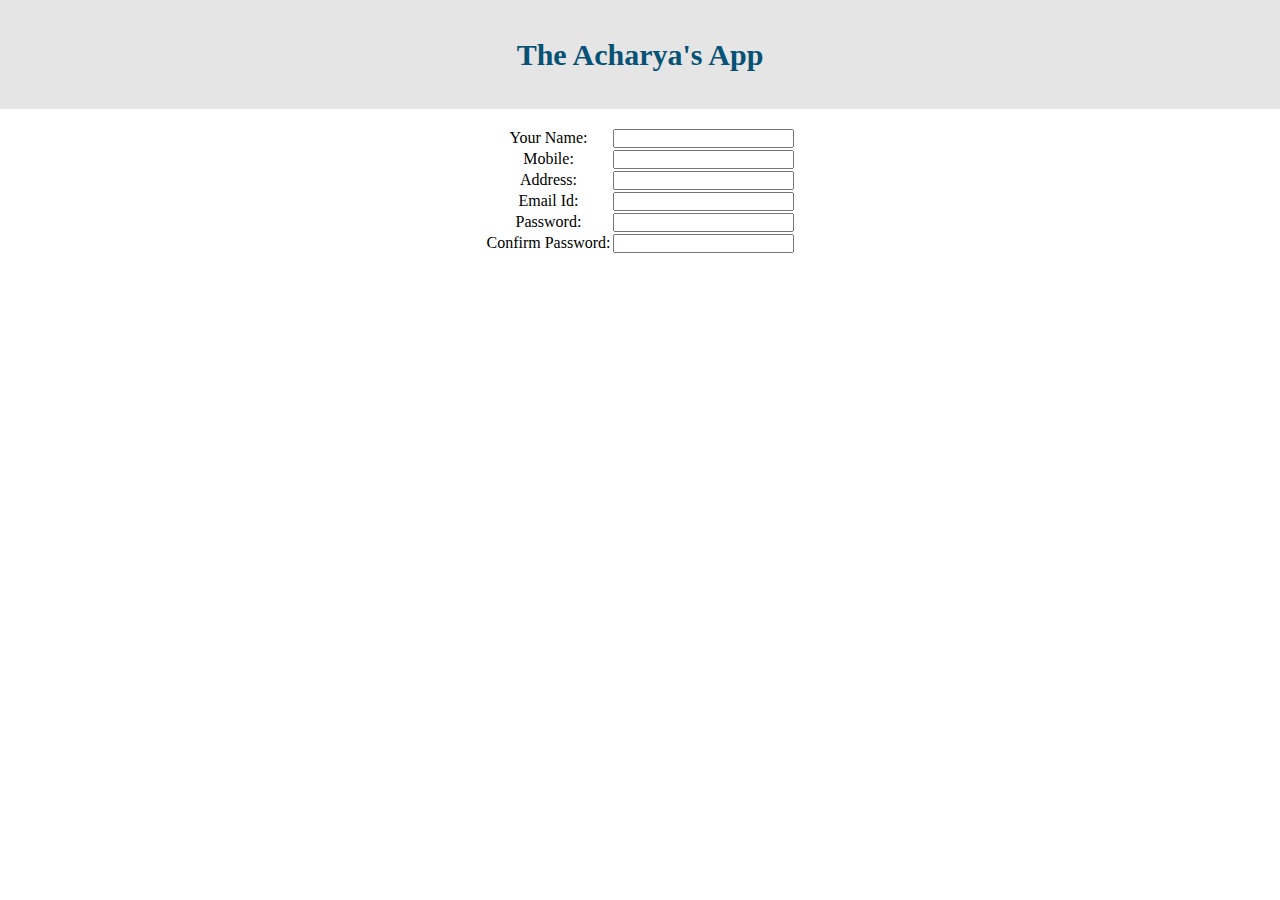
==== inverster.html @ 81cfdcab "First" ====
<!DOCTYPE html>
<html lang="en">
<head>
    <meta charset="UTF-8">
    <meta name="viewport" content="width=device-width, initial-scale=1.0">
    <title>Acharya's App</title>
    <link rel="stylesheet" href="style3.css">
</head>
<body>
    <div class="header">
        The Acharya's App
    
    </div>
    <div class="body">
       <form action="get" style="text-align: left; display: inline-block;">
   <table> <tr>
            <td>Your Name:</td>
            <td><input type="text" name="" id="" style="text-align: left;"></td>
           </tr> <br>
           <tr class="tr1">
            <td>Mobile:</td>
            <td><input type="number" name="" id="" style="text-align: left;"></td>
           </tr>
           
           <tr class="tr1">
            <td>Address:</td>
            <td><input type="text" name="" id="" style="text-align: left;"></td>
           </tr>
           <tr class="tr1">
            <td>Email Id:</td>
            <td><input type="email" name="" id="" style="text-align: left;"></td>
           </tr>
           <tr class="tr1">
            <td>Password:</td>
            <td><input type="text" name="" id="" style="text-align: left;"></td>
           </tr>
           <tr class="tr1">
            <td>Confirm Password:</td>
            <td><input type="text" name="" id="" style="text-align: left;"></td>
           </tr>
        </table>
       </form>
    </div>
</body>
</html>
---- style3.css ----
*{
    margin: 0;
    padding: 0;
    text-align: center;
    align-items: center;
}
.header{
    height: 2rem;
    padding: 3%;
    background-color: rgb(230, 229, 229);
    color: rgb(6, 82, 117);
    font-weight: 600;
    font-size: 30px;
}
.button{
    display: inline-flex;
    width: 20%;
    margin: 4%;
    height: max-content;
    padding: 2%;
    font-size: 22px;
    position: relative;
    font-weight: 1000;
    border: 3.5px solid black;
}
.button:hover{
    border: 3.5px solid greenyellow;
}






@media screen and (max-width: 800px) 
{
    .header{
        height: 1.2rem;
        padding: 5%;
        font-size: 22px;
        text-align: left;
    }

 table{
   
 }
 table tr{
    
 }
}
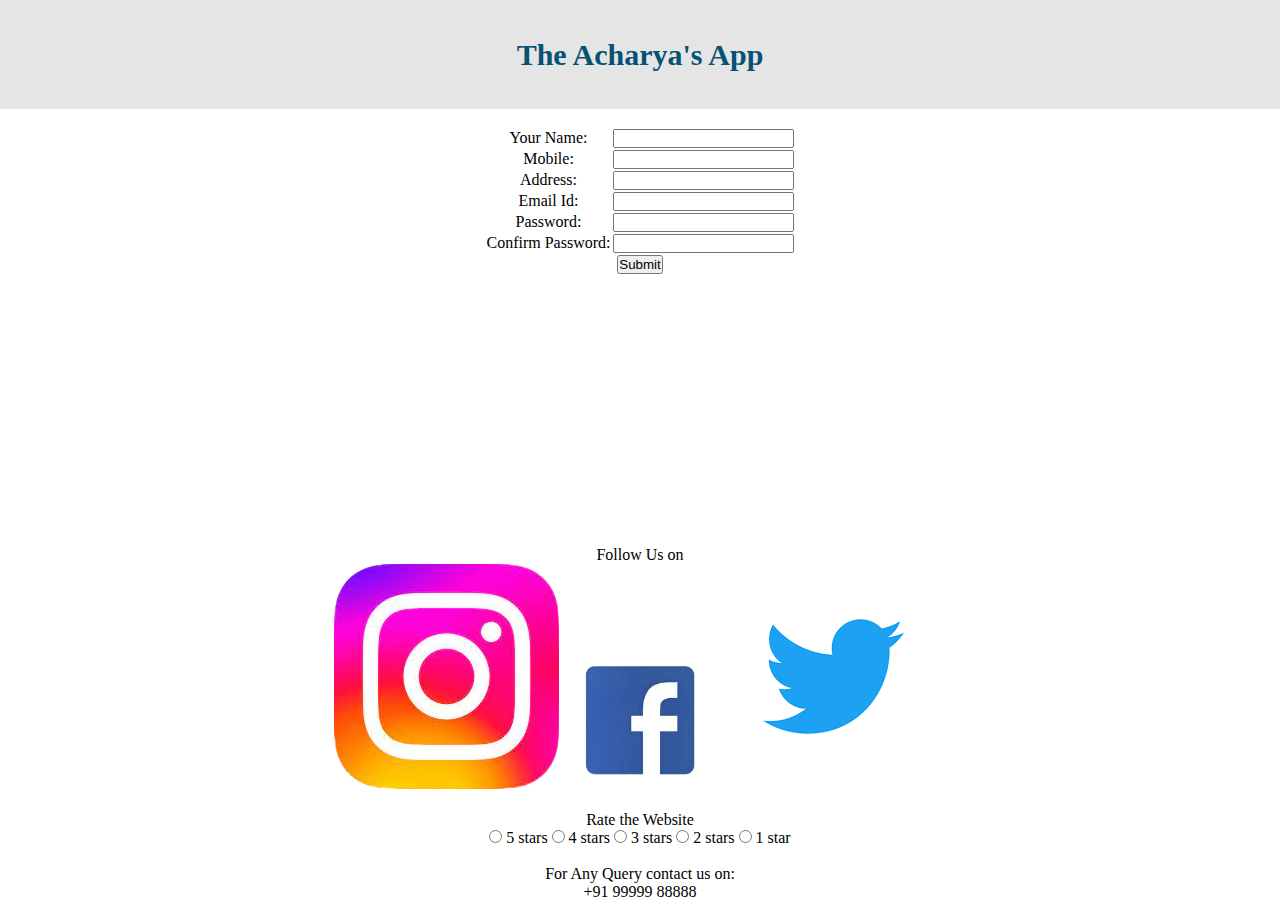
==== commit 6932222e: "Update on 4.8.23" ====
--- a/inverster.html
+++ b/inverster.html
@@ -38,8 +38,35 @@
             <td>Confirm Password:</td>
             <td><input type="text" name="" id="" style="text-align: left;"></td>
            </tr>
+           <tr>
+            <td colspan="2">
+           <input type="submit" name="" id="">
+        </td>
+        </tr>
         </table>
        </form>
     </div>
+    <br><br><br><br><br><br><br><br><br><br><br><br><br><br><br>
+    <div class="bottom">
+        <div class="head">Follow Us on</div>
+        <a href="index.html"><img src="insta.png" alt="" class="images"></a>
+       <a href="index.html"><img src="facebook.png" alt="" class="images" style="height: 12%; width: 12%;"></a> 
+        <a href="index.html"><img src="twitter.png" alt="" class="images"></a>
+        <br><br> <p style="font-family: cursive;">Rate the Website </p>
+        <div class="rate">
+            <input type="radio" id="star5" name="rate" value="5" />
+            <label for="star5" title="text">5 stars</label>
+            <input type="radio" id="star4" name="rate" value="4" />
+            <label for="star4" title="text">4 stars</label>
+            <input type="radio" id="star3" name="rate" value="3" />
+            <label for="star3" title="text">3 stars</label>
+            <input type="radio" id="star2" name="rate" value="2" />
+            <label for="star2" title="text">2 stars</label>
+            <input type="radio" id="star1" name="rate" value="1" />
+            <label for="star1" title="text">1 star</label>
+          </div>
+        <br>
+        <div class="contact" style="font-family: cursive;">For Any Query contact us on: <br> +91 99999 88888</div>
+    </div>
 </body>
 </html>--- a/style3.css
+++ b/style3.css
@@ -47,4 +47,55 @@
  table tr{
     
  }
+ .bottom{
+    padding: 5%;
+    bottom: 0;
+    background-color: rgb(230, 229, 229);
+}
+.head{
+    font-family:cursive;
+}
+.images{
+    margin-right: 9%;
+    height: 9%;
+    width: 9%;
+}
+.rate {
+    float: left;
+    margin-left: 50px;
+    margin-right: 40px;
+    height: 46px;
+    padding: 0 10px;
+}
+.rate:not(:checked) > input {
+    position:absolute;
+    top:-9999px;
+}
+.rate:not(:checked) > label {
+    float:right;
+    width: 1em;;
+    overflow:hidden;
+    white-space:nowrap;
+    cursor:pointer;
+    font-size:30px;
+    color:#ccc;
+}
+.rate:not(:checked) > label:before {
+    content: '★ ';
+}
+.rate > input:checked ~ label {
+    color: #ffe600;    
+}
+.rate:not(:checked) > label:hover,
+.rate:not(:checked) > label:hover ~ label {
+    color: #fcf700;  
+}
+.rate > input:checked + label:hover,
+.rate > input:checked + label:hover ~ label,
+.rate > input:checked ~ label:hover,
+.rate > input:checked ~ label:hover ~ label,
+.rate > label:hover ~ input:checked ~ label {
+    color: #ffc800;
+}
+
 }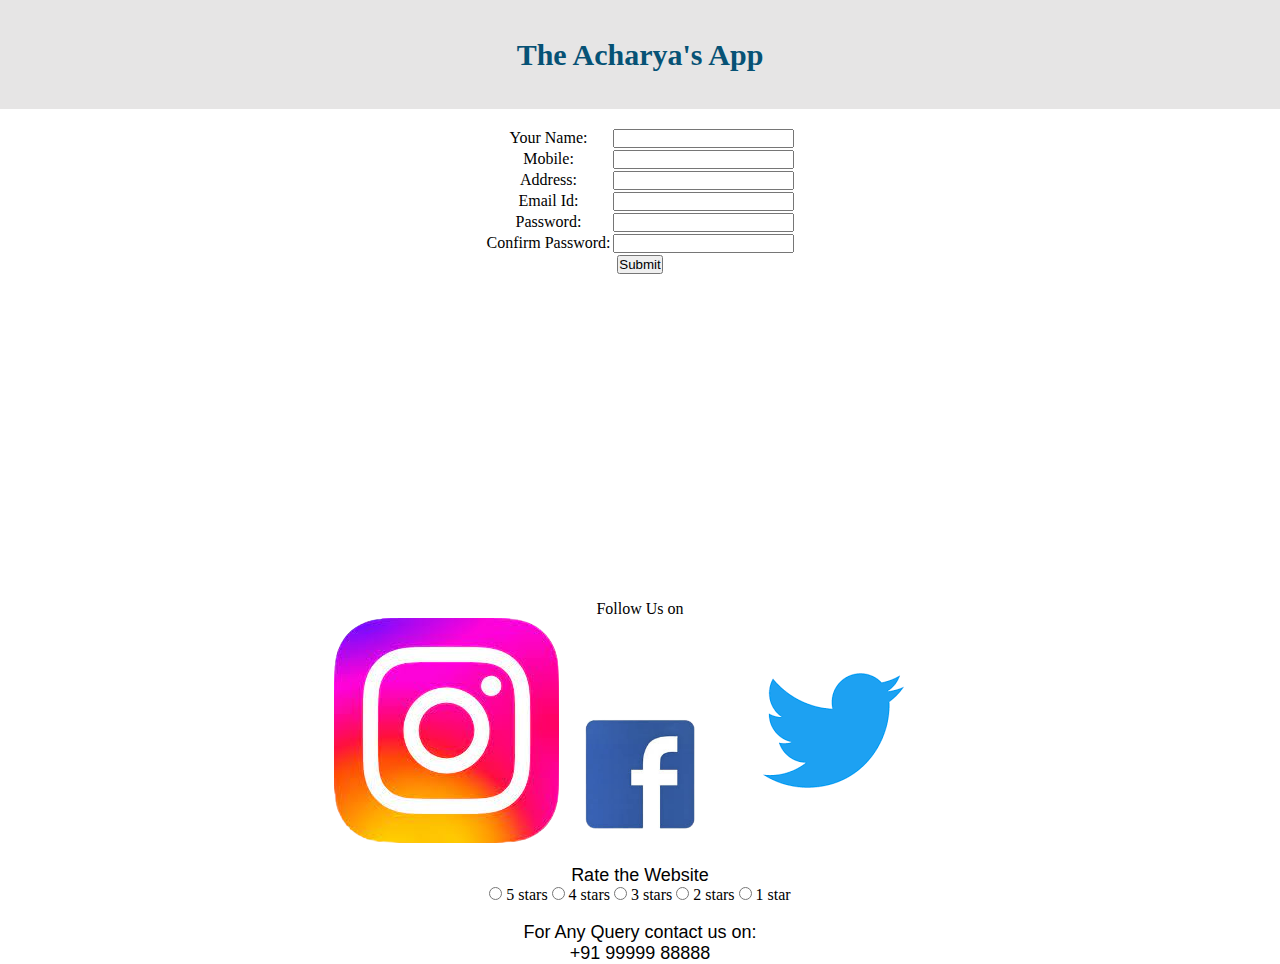
==== commit ea026797: "d" ====
--- a/inverster.html
+++ b/inverster.html
@@ -46,13 +46,13 @@
         </table>
        </form>
     </div>
-    <br><br><br><br><br><br><br><br><br><br><br><br><br><br><br>
+    <br><br><br><br><br><br><br><br><br><br><br><br><br><br><br><br><br><br>
     <div class="bottom">
         <div class="head">Follow Us on</div>
         <a href="index.html"><img src="insta.png" alt="" class="images"></a>
        <a href="index.html"><img src="facebook.png" alt="" class="images" style="height: 12%; width: 12%;"></a> 
         <a href="index.html"><img src="twitter.png" alt="" class="images"></a>
-        <br><br> <p style="font-family: cursive;">Rate the Website </p>
+        <br><br> <p style="font-family:Arial, Helvetica, sans-serif; font-weight: 400; font-size: 18px;">Rate the Website </p>
         <div class="rate">
             <input type="radio" id="star5" name="rate" value="5" />
             <label for="star5" title="text">5 stars</label>
@@ -66,7 +66,7 @@
             <label for="star1" title="text">1 star</label>
           </div>
         <br>
-        <div class="contact" style="font-family: cursive;">For Any Query contact us on: <br> +91 99999 88888</div>
+        <div class="contact" style="font-family:Arial, Helvetica, sans-serif;  font-size: 18px;">For Any Query contact us on: <br> +91 99999 88888</div>
     </div>
 </body>
 </html>--- a/style3.css
+++ b/style3.css
@@ -53,19 +53,19 @@
     background-color: rgb(230, 229, 229);
 }
 .head{
-    font-family:cursive;
+    font-family:Arial, Helvetica, sans-serif;
+    font-size: 18px;
 }
 .images{
-    margin-right: 9%;
+    margin-left: 7%;
+    margin-right: 2%;
     height: 9%;
     width: 9%;
 }
 .rate {
-    float: left;
-    margin-left: 50px;
-    margin-right: 40px;
+    display: block;
+    width: 74%;
     height: 46px;
-    padding: 0 10px;
 }
 .rate:not(:checked) > input {
     position:absolute;
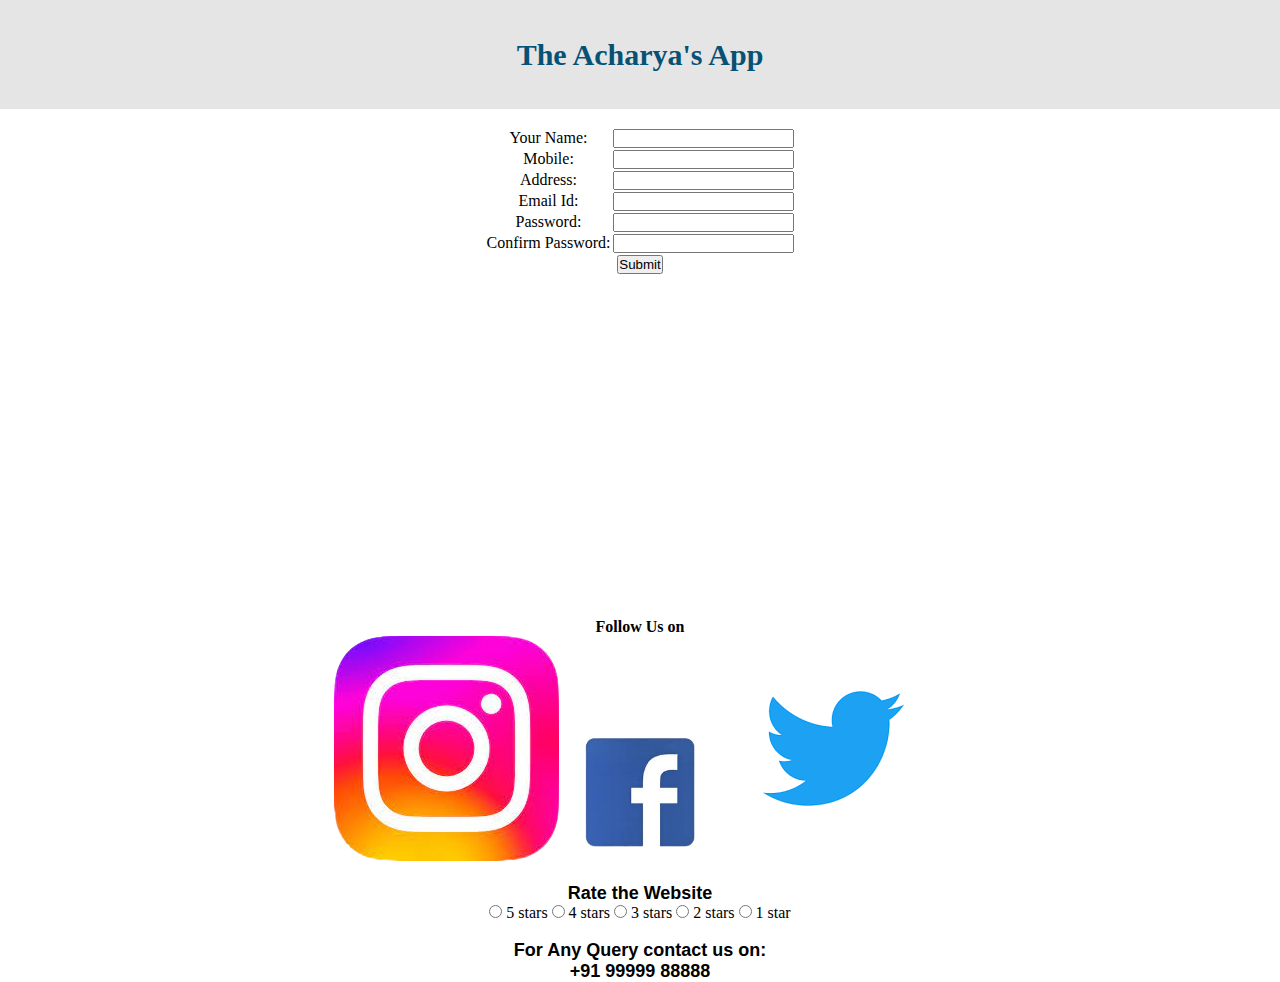
==== commit 61968407: "a" ====
--- a/inverster.html
+++ b/inverster.html
@@ -46,13 +46,13 @@
         </table>
        </form>
     </div>
-    <br><br><br><br><br><br><br><br><br><br><br><br><br><br><br><br><br><br>
+    <br><br><br><br><br><br><br><br><br><br><br><br><br><br><br><br><br><br><br>
     <div class="bottom">
-        <div class="head">Follow Us on</div>
+        <div class="head"><b>Follow Us on</b></div>
         <a href="index.html"><img src="insta.png" alt="" class="images"></a>
        <a href="index.html"><img src="facebook.png" alt="" class="images" style="height: 12%; width: 12%;"></a> 
         <a href="index.html"><img src="twitter.png" alt="" class="images"></a>
-        <br><br> <p style="font-family:Arial, Helvetica, sans-serif; font-weight: 400; font-size: 18px;">Rate the Website </p>
+        <br><br> <p style="font-family:Arial, Helvetica, sans-serif; font-weight: 400; font-size: 18px;"><b>Rate the Website</b></p>
         <div class="rate">
             <input type="radio" id="star5" name="rate" value="5" />
             <label for="star5" title="text">5 stars</label>
@@ -66,7 +66,7 @@
             <label for="star1" title="text">1 star</label>
           </div>
         <br>
-        <div class="contact" style="font-family:Arial, Helvetica, sans-serif;  font-size: 18px;">For Any Query contact us on: <br> +91 99999 88888</div>
+        <div class="contact" style="font-family:Arial, Helvetica, sans-serif;  font-size: 18px;"><b>For Any Query contact us on: <br> +91 99999 88888</b></div>
     </div>
 </body>
 </html>